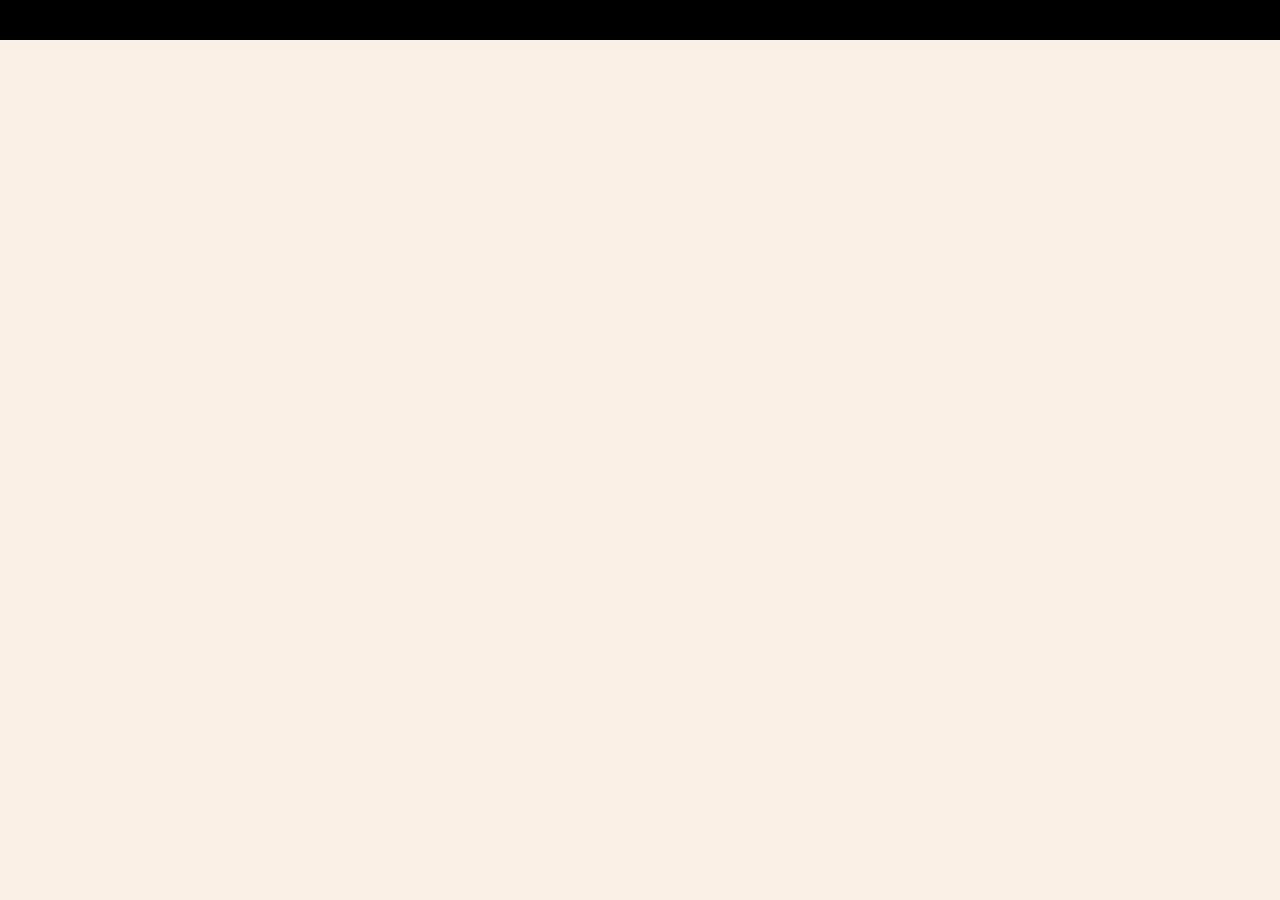
==== Project-files/blog-post.html @ 1b3e876d "top black strip for blog post" ====
<!DOCTYPE html>
<html lang="en">
<head>
    <meta charset="UTF-8">
    <meta name="viewport" content="width=device-width, initial-scale=1.0">
    <link rel="stylesheet" href="CSS-files/blog-post.css" type="text/css">
    <title>BlogPost</title>  
</head>
<body>
    <header>
        <div class="new-strip">

        </div>
    </header>
   
</body>
</html>
---- Project-files/CSS-files/blog-post.css ----
@import url("post-layout.css");
body{
    margin: 0;
    background-color: linen;
    }
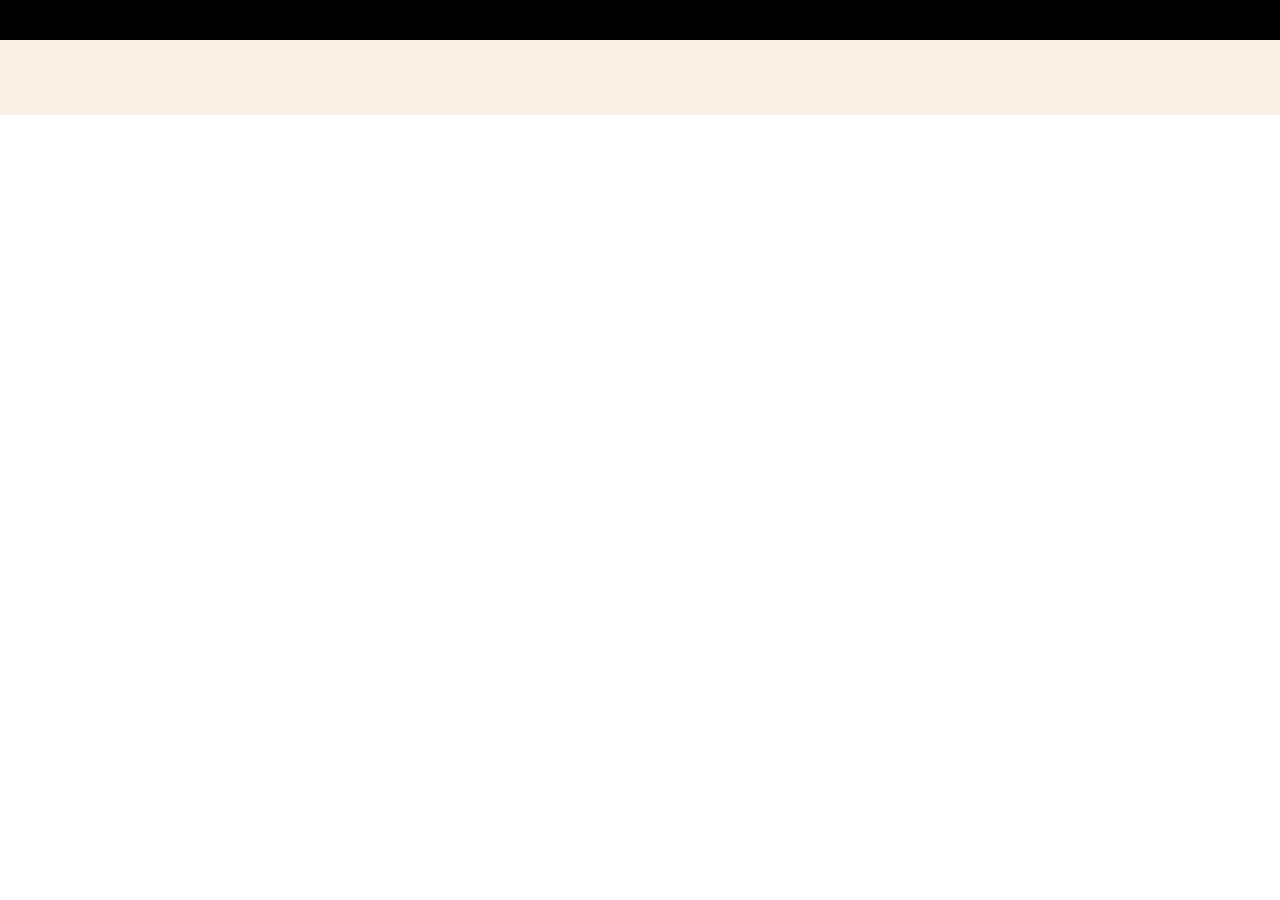
==== commit 96934b34: "Add navbar pallete" ====
--- a/Project-files/blog-post.html
+++ b/Project-files/blog-post.html
@@ -12,6 +12,10 @@
 
         </div>
     </header>
+    <header>
+        <div class="navbar">
    
+        </div>
+    </header>
 </body>
 </html>
--- a/Project-files/CSS-files/blog-post.css
+++ b/Project-files/CSS-files/blog-post.css
@@ -1,5 +1,4 @@
 @import url("post-layout.css");
 body{
     margin: 0;
-    background-color: linen;
     }
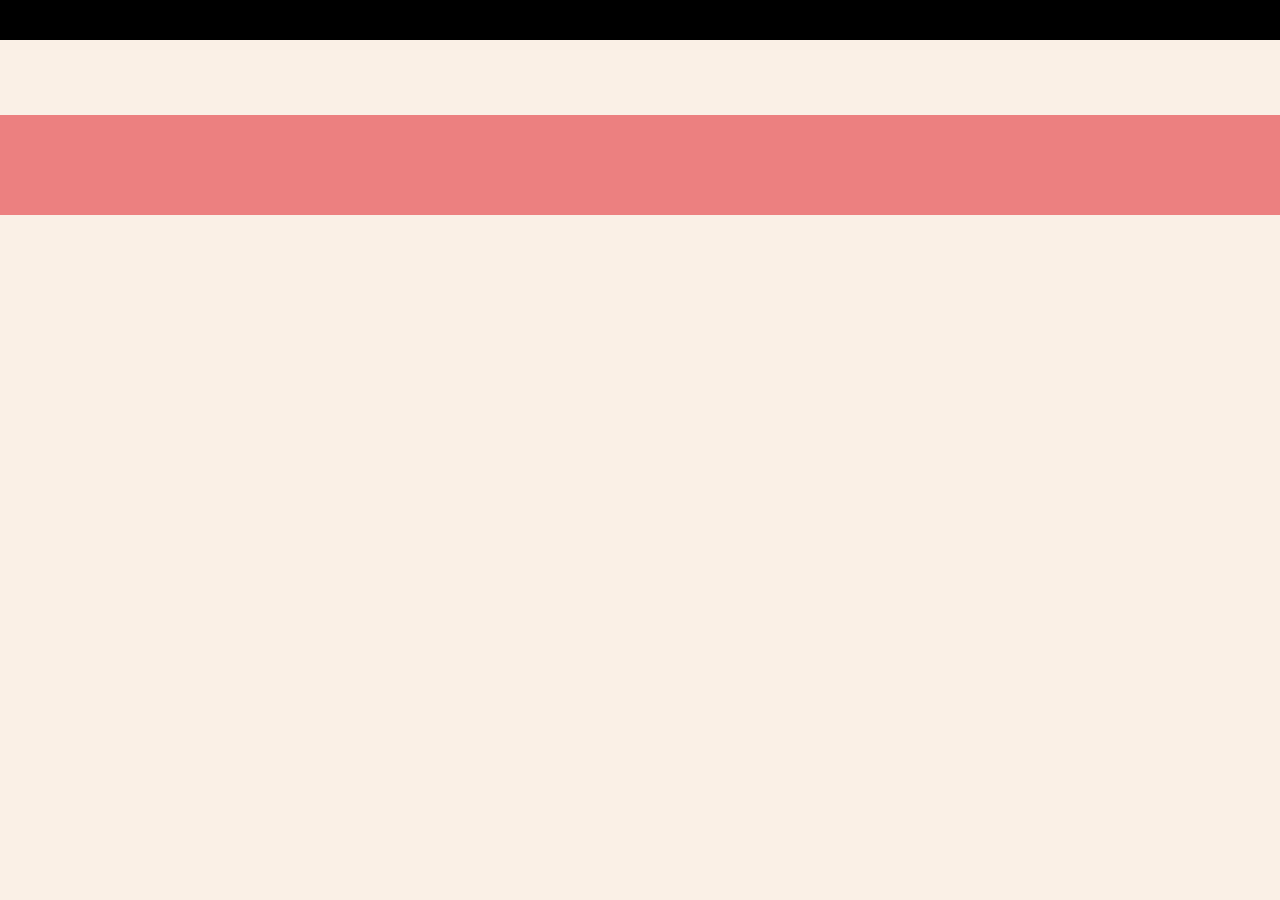
==== commit ddbcc751: "Add blog title band" ====
--- a/Project-files/blog-post.html
+++ b/Project-files/blog-post.html
@@ -17,5 +17,10 @@
    
         </div>
     </header>
+    <section>
+        <div class="b-title">
+
+        </div>
+    </section>
 </body>
 </html>
--- a/Project-files/CSS-files/blog-post.css
+++ b/Project-files/CSS-files/blog-post.css
@@ -1,4 +1,5 @@
 @import url("post-layout.css");
 body{
     margin: 0;
+    background-color: linen;
     }
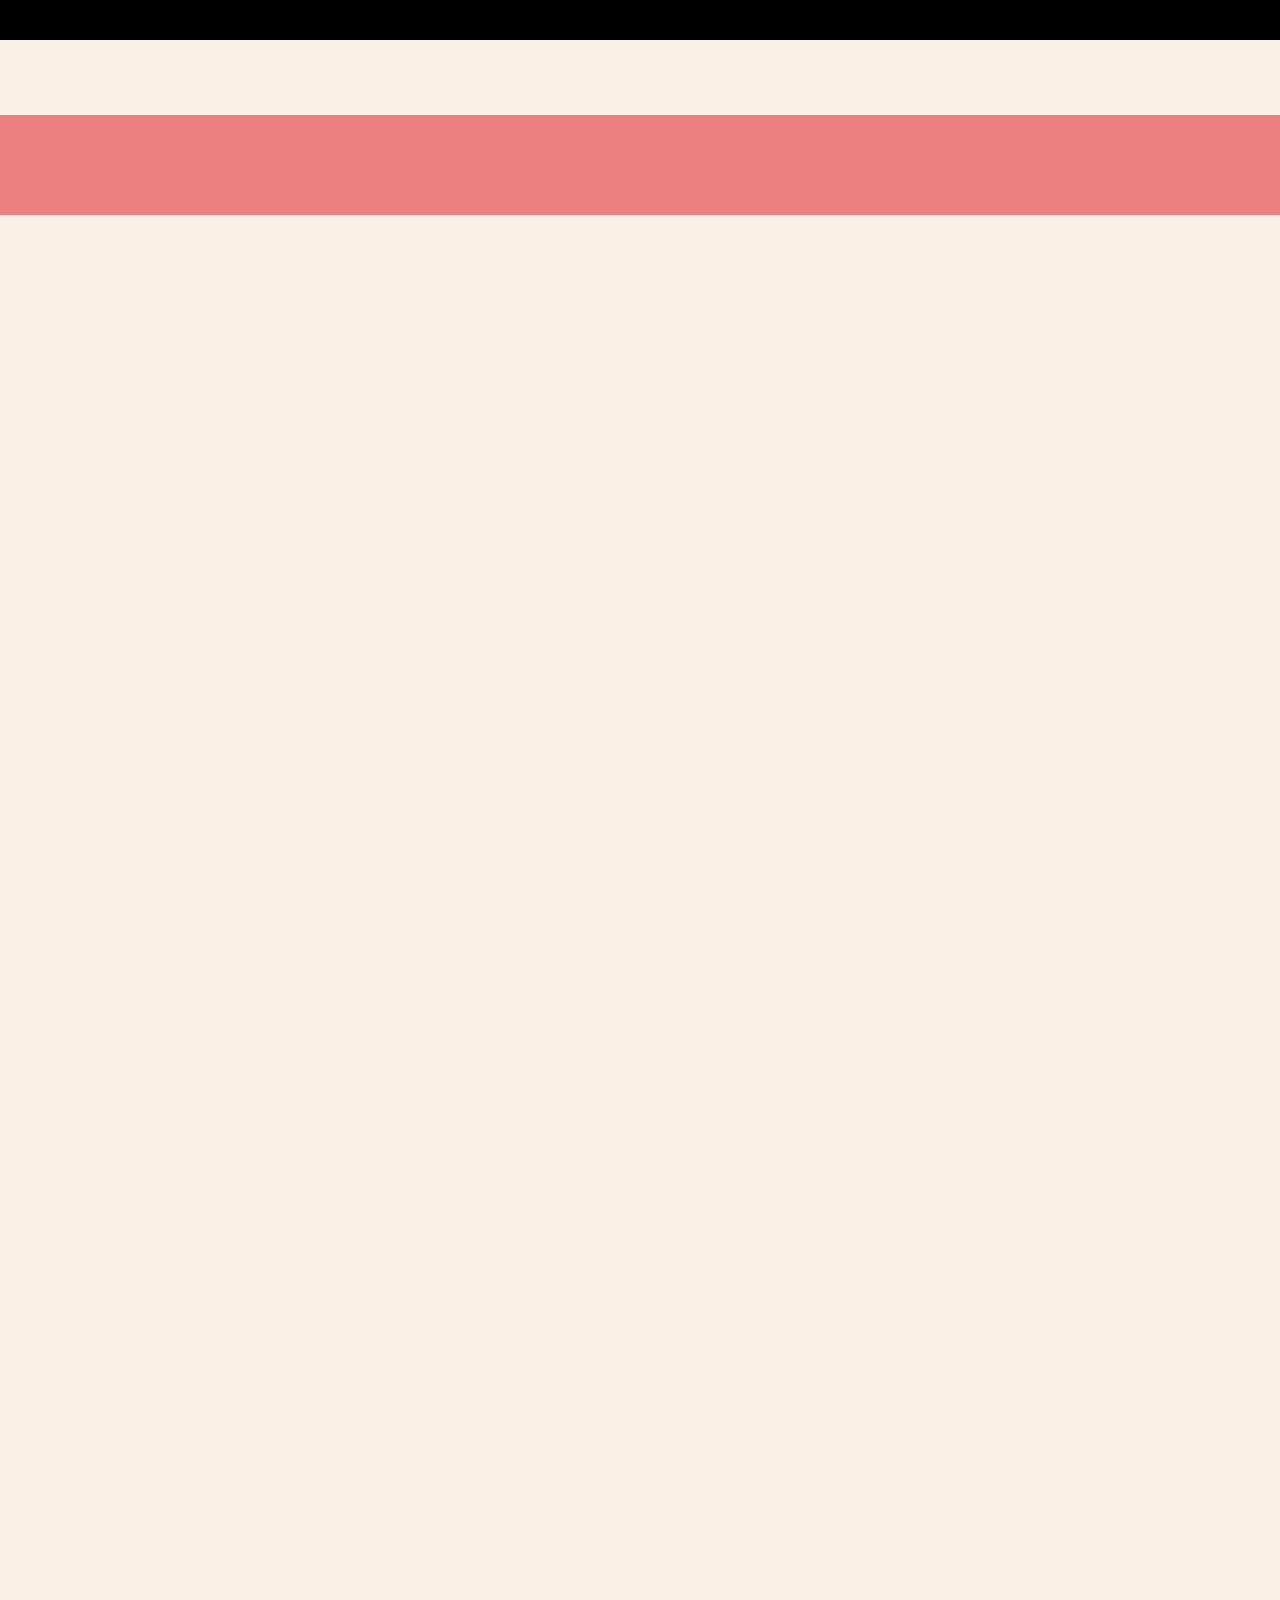
==== commit 9120d07f: "few important changes" ====
--- a/Project-files/blog-post.html
+++ b/Project-files/blog-post.html
@@ -22,5 +22,8 @@
 
         </div>
     </section>
+    <div class="container">
+
+    </div>
 </body>
 </html>
